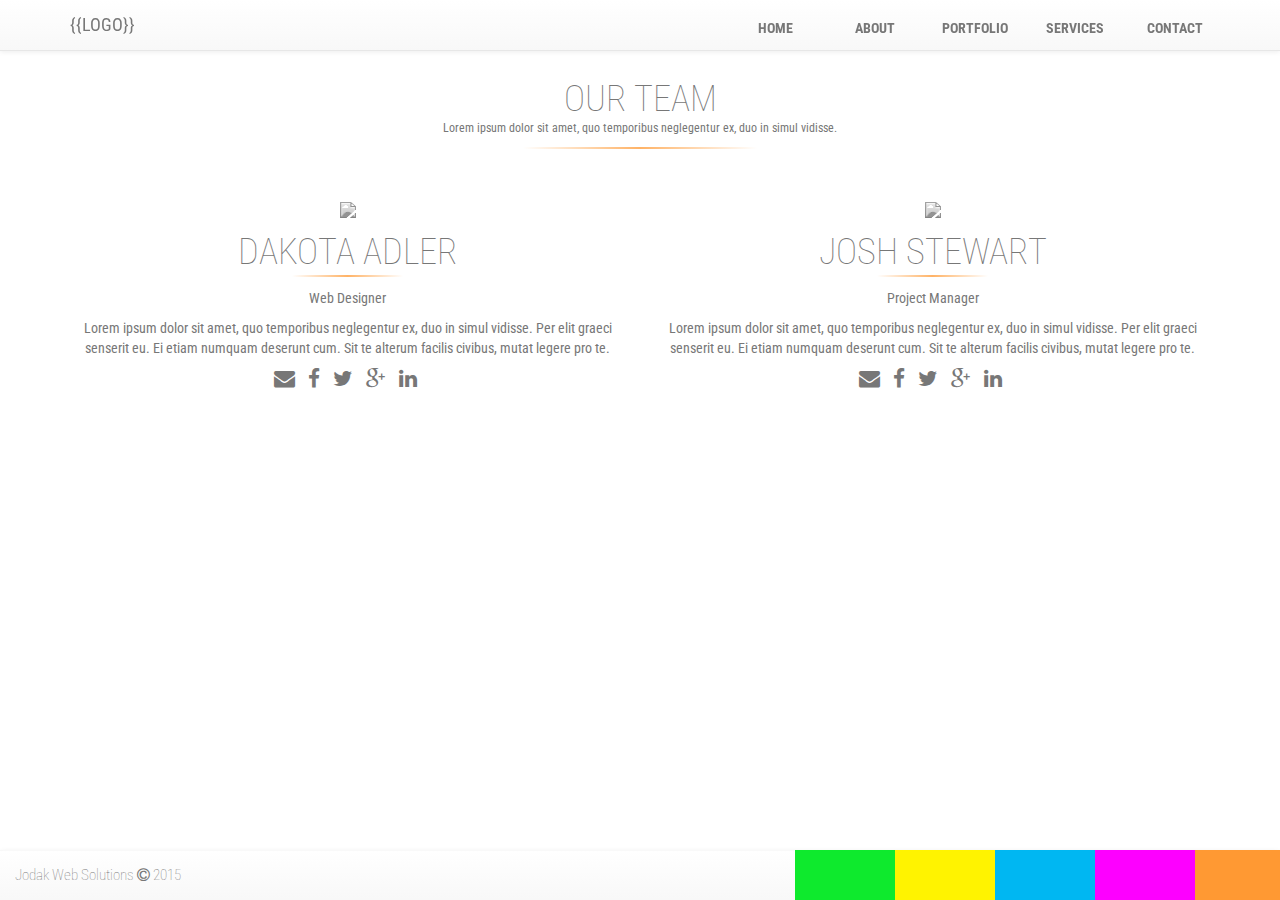
==== about.html @ b5ecfbb8 "Revamping the website." ====
<!DOCTYPE html>
<html lang="en">
<head>
    <meta charset="utf-8">
    <meta http-equiv="X-UA-Compatible" content="IE=edge">
    <meta name="viewport" content="width=device-width, initial-scale=1">
    <!-- The above 3 meta tags *must* come first in the head; any other head content must come *after* these tags -->
    <title>Bootstrap 101 Template</title>

    <!-- CSS -->
    <link href="css/bootstrap.css" rel="stylesheet">
    <link href="css/bootstrap-theme.css" rel="stylesheet">
    <link href="css/font-awesome.css" rel="stylesheet">
    <link href="css/jquery-ui.css" rel="stylesheet">
    <link href="css/jodak.css" rel="stylesheet">

    <!-- HTML5 shim and Respond.js for IE8 support of HTML5 elements and media queries -->
    <!-- WARNING: Respond.js doesn't work if you view the page via file:// -->
    <!--[if lt IE 9]>
    <script src="https://oss.maxcdn.com/html5shiv/3.7.2/html5shiv.min.js"></script>
    <script src="https://oss.maxcdn.com/respond/1.4.2/respond.min.js"></script>
    <![endif]-->
</head>
<body>
<span id="nav"></span>

<div class="container-fluid body">
    <div class="row">


        <div class="container bg-white">
            <section class="row">
                <h1 class="text-center title">OUR TEAM</h1>

                <p class="small text-center">Lorem ipsum dolor sit amet, quo temporibus neglegentur ex, duo in simul
                    vidisse.</p>
                <hr class="faded color">
                <div class="col-md-6 text-center">
                    <img src="http://i.imgur.com/7nIbiyr.jpg" class="set-md greyscale">

                    <h1 class="title">Dakota Adler</h1>
                    <hr class="faded color">
                    <p>Web Designer</p>

                    <p>Lorem ipsum dolor sit amet, quo temporibus neglegentur ex, duo in simul vidisse. Per elit
                        graeci senserit eu. Ei etiam numquam deserunt cum. Sit te alterum facilis civibus, mutat
                        legere pro te.</p>
                    <ul class="list-inline">
                        <li><a href="#Email"><i class="fa fa fa-envelope fa-md color"></i></a></li>
                        <li><a href="#Facebook"><i class="fa fa fa-facebook fa-md color"></i></a></li>
                        <li><a href="#Twitter"><i class="fa fa fa-twitter fa-md color"></i></a></li>
                        <li><a href="#GooglePlus"><i class="fa fa fa-google-plus fa-md color"></i></a></li>
                        <li><a href="#LinkedIn"><i class="fa fa fa-linkedin fa-md color"></i></a></li>
                    </ul>
                </div>
                <div class="col-md-6 text-center">
                    <img src="http://i.imgur.com/dPaiUMv.jpg" class="set-md greyscale">

                    <h1 class="title">JOSH STEWART</h1>
                    <hr class="faded color">
                    <p>Project Manager</p>

                    <p>Lorem ipsum dolor sit amet, quo temporibus neglegentur ex, duo in simul vidisse. Per elit
                        graeci senserit eu. Ei etiam numquam deserunt cum. Sit te alterum facilis civibus, mutat
                        legere pro te.</p>
                    <ul class="list-inline">
                        <li><a href="#Email"><i class="fa fa fa-envelope fa-md color"></i></a></li>
                        <li><a href="#Facebook"><i class="fa fa fa-facebook fa-md color"></i></a></li>
                        <li><a href="#Twitter"><i class="fa fa fa-twitter fa-md color"></i></a></li>
                        <li><a href="#GooglePlus"><i class="fa fa fa-google-plus fa-md color"></i></a></li>
                        <li><a href="#LinkedIn"><i class="fa fa fa-linkedin fa-md color"></i></a></li>
                    </ul>
                </div>
            </section>
        </div>

    </div>
</div>
<div class="closing text-center" id="closing" style="z-index: -1"></div>


<span id="footer"></span>

<!-- Scripts -->
<script src="js/jquery-2.1.4.js"></script>
<script src="js/bootstrap.js"></script>
<script src="js/jquery-ui.js"></script>
<script src="js/master.js"></script>
</body>
</html>
---- css/jodak.css ----
/* DEFAULTS */
* {
    /*color: #777;*/
    -webkit-font-smoothing: antialiased;
    text-shadow: rgba(0, 0, 0, .01) 0 0 1px;
}

html {
    position: relative;
    min-height: 100%;
}

a {
    color: #777;
}

html, body {
    color: #777;
    height: 100%;
    width: 100%;
    overflow-x: hidden;
}

body {
    display: table;
    background-color: #FFF;
}

nav {
    z-index: 999;
}

footer {
    z-index: 999;
    display: table-row;
    height: 50px;
    width: 100%;
}

.body, footer {
    width: 100%;
}

.body {
    margin-top: 65px;
}

.footer-text {
    font-weight: lighter;
    font-size: 15px;
}

section {
    clear: both;
    padding: 15px 0;
}

/* COLORS */
.bg-green {
    background-color: #0EEA2D;
}

.bg-yellow {
    background-color: #FFF300;
}

.bg-blue {
    background-color: #00B7F2;
}

.bg-pink {
    background-color: #FD00FF;
}

.bg-orange {
    background-color: #FF9933;
}

.bg-white {
    background-color: #FFF;
    color: inherit;
}

.bg-off-white {
    -webkit-box-shadow: inset 0 5px 10px #FFF;
    box-shadow: inset 0 5px 10px #FFF;

    background-color: #FAFAFA;
    color: inherit;
}

/* LINKS */
.color {
    transition: color .6s ease-in-out;
    -webkit-transition: color .6s ease-in-out;
    -moz-transition: color .6s ease-in-out;
    -o-transition: color .6s ease-in-out;
}

.green:hover, .green:active {
    color: #0EEA2D !important;
}

.yellow:hover, .yellow:active {
    color: #FFF300 !important;
}

.blue:hover, .blue:active {
    color: #00B7F2 !important;
}

.pink:hover, .pink:active {
    color: #FD00FF !important;
}

.orange:hover, .orange:active {
    color: #FF9933 !important;
}

/* NAV */
.navbar-default .navbar-nav > li > a {
    color: inherit;
    font-weight: bold;
    text-transform: uppercase;
    border-top: solid 3px transparent;

    transition: border-color .6s ease-in-out, color .6s ease-in-out;
    -webkit-transition: border-color .6s ease-in-out, color .6s ease-in-out;
    -moz-transition: border-color .6s ease-in-out, color .6s ease-in-out;
    -o-transition: border-color .6s ease-in-out, color .6s ease-in-out;
}

.navbar-default .navbar-nav > li > a:hover.green,
.navbar-default .navbar-nav > li > a:active.green {
    color: #0EEA2D;
    border-top-color: #0EEA2D;
    background-color: transparent;
}

.navbar-default .navbar-nav > li > a:hover.yellow,
.navbar-default .navbar-nav > li > a:active.yellow {
    color: #FFF300;
    border-top-color: #FFF300;
    background-color: transparent;
}

.navbar-default .navbar-nav > li > a:hover.blue,
.navbar-default .navbar-nav > li > a:active.blue {
    color: #00B7F2;
    border-top-color: #00B7F2;
    background-color: transparent;
}

.navbar-default .navbar-nav > li > a:hover.pink,
.navbar-default .navbar-nav > li > a:active.pink {
    color: #FD00FF;
    border-top-color: #FD00FF;
    background-color: transparent;
}

.navbar-default .navbar-nav > li > a:hover.orange,
.navbar-default .navbar-nav > li > a:active.orange {
    color: #FF9933;
    border-top-color: #FF9933;
    background-color: transparent;
}

/* OTHER */
.no-space {
    padding: 0 !important;
    margin: 0 !important;
}

/*.color {*/
/*color: #777;*/
/*}*/

h1.title {
    text-align: center;
    text-transform: uppercase;
    font-weight: lighter;
    margin: 0;
}

ul.navigation li {
    width: 100px;
    height: 50px;
    text-align: center;
    cursor: pointer;
}

@media (max-width: 768px) {
    ul.navigation li {
        width: 100px;
        text-align: left;
    }
}

.intro {
    clear: both;
    display: table;
    width: 100%;
    color: #FFF;
    text-transform: uppercase;
    padding: 7% 0;
    margin-top: 50px;

    background: url("http://i.imgur.com/7PmGxFA.jpg") no-repeat center center fixed;
    -webkit-background-size: cover;
    -moz-background-size: cover;
    -o-background-size: cover;
    background-size: cover;

    -webkit-filter: grayscale(100%);
    -moz-filter: grayscale(100%);
    -o-filter: grayscale(100%);
    filter: grayscale(100%);
}

.closing {
    position: absolute;
    bottom: 0;
    clear: both;
    display: table;
    width: 100%;
    color: #FFF;
    text-transform: uppercase;
    padding: 7% 0;
    margin-top: 0;

    background: url("http://i.imgur.com/7PmGxFA.jpg") no-repeat center center fixed !important;
    -webkit-background-size: cover;
    -moz-background-size: cover;
    -o-background-size: cover;
    background-size: cover;

    -webkit-filter: grayscale(100%);
    -moz-filter: grayscale(100%);
    -o-filter: grayscale(100%);
    filter: grayscale(100%);
}

.middle {
    display: table-cell;
    vertical-align: middle;
}

.inner {
    padding: 0 15px;
    display: inline-block;
    text-transform: uppercase;
    border: solid #FFF 2px;
    background-color: rgba(21, 21, 21, 0.75);
}

.inner h1 {
    color: #FFF;
    margin: 10px;
}

/* HORIZONTAL LINE */
hr.faded {
    margin: 2px auto 2%;
    text-align: center;
    width: 20%;
    border: 0;
    height: 2px;
}

.faded.green {
    background-image: linear-gradient(to right, transparent, rgba(14, 234, 45, 0.75), transparent);
}

.faded.yellow {
    background-image: linear-gradient(to right, transparent, rgba(255, 243, 0, 0.75), transparent);
}

.faded.blue {
    background-image: linear-gradient(to right, transparent, rgba(0, 183, 242, 0.75), transparent);
}

.faded.pink {
    background-image: linear-gradient(to right, transparent, rgba(253, 0, 255, 0.75), transparent);
}

.faded.orange {
    background-image: linear-gradient(to right, transparent, rgba(255, 153, 51, 0.75), transparent);
}

/* PROGRESS BAR */
.progress-bar.green {
    background-image: -webkit-linear-gradient(top, #0EEA2D 0%, #0BBB24 100%);
    background-image: -o-linear-gradient(top, #0EEA2D 0%, #0BBB24 100%);
    background-image: -webkit-gradient(linear, left top, left bottom, from(#0EEA2D), to(#0BBB24));
    background-image: linear-gradient(to bottom, #0EEA2D 0%, #0BBB24 100%);
    background-repeat: repeat-x;
}

.progress-bar.yellow {
    background-image: -webkit-linear-gradient(top, #FFF300 0%, #CCC200 100%);
    background-image: -o-linear-gradient(top, #FFF300 0%, #CCC200 100%);
    background-image: -webkit-gradient(linear, left top, left bottom, from(#FFF300), to(#CCC200));
    background-image: linear-gradient(to bottom, #FFF300 0%, #CCC200 100%);
    background-repeat: repeat-x;
}

.progress-bar.blue {
    background-image: -webkit-linear-gradient(top, #00B7F2 0%, #0092C2 100%);
    background-image: -o-linear-gradient(top, #00B7F2 0%, #0092C2 100%);
    background-image: -webkit-gradient(linear, left top, left bottom, from(#00B7F2), to(#0092C2));
    background-image: linear-gradient(to bottom, #00B7F2 0%, #0092C2 100%);
    background-repeat: repeat-x;
}

.progress-bar.pink {
    background-image: -webkit-linear-gradient(top, #FD00FF 0%, #CA00CC 100%);
    background-image: -o-linear-gradient(top, #FD00FF 0%, #CA00CC 100%);
    background-image: -webkit-gradient(linear, left top, left bottom, from(#FD00FF), to(#CA00CC));
    background-image: linear-gradient(to bottom, #FD00FF 0%, #CA00CC 100%);
    background-repeat: repeat-x;
}

.progress-bar.orange {
    background-image: -webkit-linear-gradient(top, #FF9933 0%, #CC7A29 100%);
    background-image: -o-linear-gradient(top, #FF9933 0%, #CC7A29 100%);
    background-image: -webkit-gradient(linear, left top, left bottom, from(#FF9933), to(#CC7A29));
    background-image: linear-gradient(to bottom, #FF9933 0%, #CC7A29 100%);
    background-repeat: repeat-x;
}

.progress-font {
    font-size: 15px;
    margin: 0;
    padding: 0;
}

/* IMAGES */
img {
    padding: 15px;
}

img.greyscale {
    -webkit-filter: grayscale(100%);
    -moz-filter: grayscale(100%);
    -o-filter: grayscale(100%);
    filter: grayscale(100%);
}

.portfolio-grid {
    padding: 2px;
}

div.portfolio-grid {
    padding: 0;
}

img.full {
    max-height: 100%;
    max-width: 100%;
}

img.half {
    max-height: 50%;
    max-width: 50%;
}

img.set-sm {
    max-height: 100px;
    max-width: 100px;
}

img.set-md {
    max-height: 250px;
    max-width: 250px;
}

img.set-lg {
    max-height: 500px;
    max-width: 500px;
}

.img-sm {
    max-height: 10%;
    max-width: 10%;
}

.img-md {
    max-height: 20%;
    max-width: 20%;
}

.img-lg {
    max-height: 30%;
    max-width: 30%;
}

/* BUTTONS */
li.button {
    margin: 0 15px;
    padding: 5px;
    border: 1px solid transparent;
}

.button {
    cursor: pointer;
}

.button.active.green {
    border: solid 1px #0EEA2D;
    color: #0EEA2D;
}

.button.active.yellow {
    border: solid 1px #FFF300;
    color: #FFF300;
}

.button.active.blue {
    border: solid 1px #00B7F2;
    color: #00B7F2;
}

.button.active.pink {
    border: solid 1px #FD00FF;
    color: #FD00FF;
}

.button.active.orange {
    border: solid 1px #FF9933;
    color: #FF9933;
}

/* LIST */
@media (min-width: 768px) {
    .services div:not(:last-child) {
        border-right: 1px solid rgba(0, 0, 0, 0.15);
    }
}

@media (max-width: 768px) {
    .services div:not(:last-child) {
        border-bottom: 1px solid rgba(0, 0, 0, 0.05);
    }
}

/* FONT AWESOME */
.fa.fa-md {
    font-size: 1.5em;
}
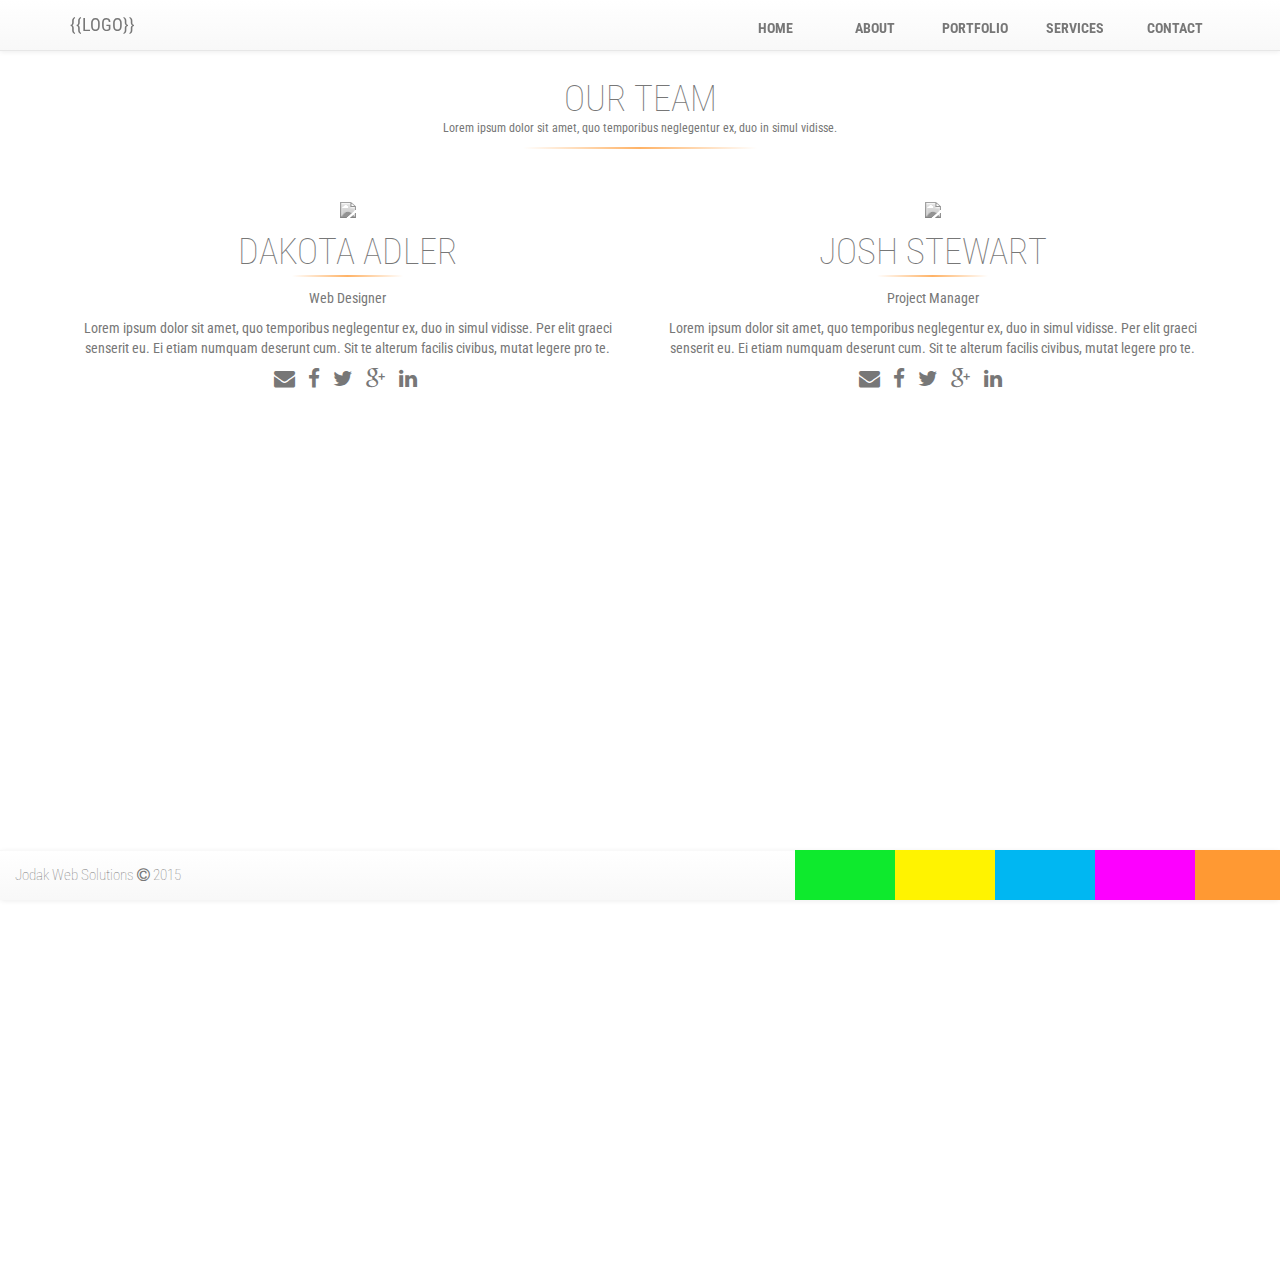
==== commit c9a49762: "Contact page done. Just need to add the php code behind." ====
--- a/about.html
+++ b/about.html
@@ -28,14 +28,14 @@
     <div class="row">
 
 
-        <div class="container bg-white">
+        <div class="container">
             <section class="row">
                 <h1 class="text-center title">OUR TEAM</h1>
 
                 <p class="small text-center">Lorem ipsum dolor sit amet, quo temporibus neglegentur ex, duo in simul
                     vidisse.</p>
                 <hr class="faded color">
-                <div class="col-md-6 text-center">
+                <div class="col-sm-6 text-center">
                     <img src="http://i.imgur.com/7nIbiyr.jpg" class="set-md greyscale">
 
                     <h1 class="title">Dakota Adler</h1>
@@ -53,7 +53,7 @@
                         <li><a href="#LinkedIn"><i class="fa fa fa-linkedin fa-md color"></i></a></li>
                     </ul>
                 </div>
-                <div class="col-md-6 text-center">
+                <div class="col-sm-6 text-center">
                     <img src="http://i.imgur.com/dPaiUMv.jpg" class="set-md greyscale">
 
                     <h1 class="title">JOSH STEWART</h1>
@@ -76,7 +76,11 @@
 
     </div>
 </div>
-<div class="closing text-center" id="closing" style="z-index: -1"></div>
+
+<div class="img-shade">
+    <div class="full-background"></div>
+</div>
+
 
 
 <span id="footer"></span>
--- a/css/jodak.css
+++ b/css/jodak.css
@@ -11,7 +11,11 @@
 }
 
 a {
-    color: #777;
+    color: inherit;
+}
+
+a:hover {
+    text-decoration: none;
 }
 
 html, body {
@@ -76,14 +80,18 @@
     background-color: #FF9933;
 }
 
+.text-white {
+    color: #FFF !important;
+}
+
 .bg-white {
     background-color: #FFF;
     color: inherit;
 }
 
 .bg-off-white {
-    -webkit-box-shadow: inset 0 5px 10px #FFF;
-    box-shadow: inset 0 5px 10px #FFF;
+    /*-webkit-box-shadow: inset 0 5px 10px #FFF;*/
+    /*box-shadow: inset 0 5px 10px #FFF;*/
 
     background-color: #FAFAFA;
     color: inherit;
@@ -91,6 +99,7 @@
 
 /* LINKS */
 .color {
+    color: #777
     transition: color .6s ease-in-out;
     -webkit-transition: color .6s ease-in-out;
     -moz-transition: color .6s ease-in-out;
@@ -171,10 +180,6 @@
     margin: 0 !important;
 }
 
-/*.color {*/
-/*color: #777;*/
-/*}*/
-
 h1.title {
     text-align: center;
     text-transform: uppercase;
@@ -194,6 +199,33 @@
         width: 100px;
         text-align: left;
     }
+}
+
+.full-background {
+    z-index: -999;
+    opacity: 1;
+    margin: 0;
+    padding: 0;
+    width: 100%;
+    height: 100%;
+
+    background: url("http://i.imgur.com/7PmGxFA.jpg") no-repeat center center fixed;
+    -webkit-background-size: cover;
+    -moz-background-size: cover;
+    -o-background-size: cover;
+    background-size: cover;
+
+    -webkit-filter: grayscale(100%);
+    -moz-filter: grayscale(100%);
+    -o-filter: grayscale(100%);
+    filter: grayscale(100%);
+}
+
+.img-shade {
+    position: relative;
+    z-index: -1;
+    height: 100%;
+    width: 100%;
 }
 
 .intro {
@@ -348,6 +380,23 @@
 
 .portfolio-grid {
     padding: 2px;
+
+    -webkit-transition: .5s ease-in-out;
+    -moz-transition: .5s ease-in-out;
+    -o-transition: .5s ease-in-out;
+    -webkit-filter: grayscale(100%);
+    -moz-filter: grayscale(100%);
+    -o-filter: grayscale(100%);
+}
+
+.portfolio-grid:hover {
+    -webkit-transition: .5s ease-in-out;
+    -moz-transition: .5s ease-in-out;
+    -o-transition: .5s ease-in-out;
+
+    -webkit-filter: grayscale(0%);
+    -moz-filter: grayscale(0%);
+    -o-filter: grayscale(0%);
 }
 
 div.portfolio-grid {
@@ -444,6 +493,131 @@
 }
 
 /* FONT AWESOME */
-.fa.fa-md {
+.fa-md {
     font-size: 1.5em;
+}
+
+/* FORM */
+::-webkit-input-placeholder.green {
+    color: #0EEA2D;
+}
+
+:-moz-placeholder.green { /* Firefox 18- */
+    color: #0EEA2D;
+}
+
+::-moz-placeholder.green {  /* Firefox 19+ */
+    color: #0EEA2D;
+}
+
+:-ms-input-placeholder.green {
+    color: #0EEA2D;
+}
+
+input.jodak-form.green, textarea.jodak-form.green {
+    padding: 5px;
+    outline-color: transparent;
+    width: 100%;
+    background: transparent;
+    border: 1px solid #0EEA2D;
+}
+::-webkit-input-placeholder.yellow {
+    color: #FFF300;
+}
+
+:-moz-placeholder.yellow { /* Firefox 18- */
+    color: #FFF300;
+}
+
+::-moz-placeholder.yellow {  /* Firefox 19+ */
+    color: #FFF300;
+}
+
+:-ms-input-placeholder.yellow {
+    color: #FFF300;
+}
+
+input.jodak-form.yellow, textarea.jodak-form.yellow {
+    padding: 5px;
+    outline-color: transparent;
+    width: 100%;
+    background: transparent;
+    border: 1px solid #FFF300;
+}
+::-webkit-input-placeholder.blue {
+    color: #00B7F2;
+}
+
+:-moz-placeholder.blue { /* Firefox 18- */
+    color: #00B7F2;
+}
+
+::-moz-placeholder.blue {  /* Firefox 19+ */
+    color: #00B7F2;
+}
+
+:-ms-input-placeholder.blue {
+    color: #00B7F2;
+}
+
+input.jodak-form.blue, textarea.jodak-form.blue {
+    padding: 5px;
+    outline-color: transparent;
+    width: 100%;
+    background: transparent;
+    border: 1px solid #00B7F2;
+}
+::-webkit-input-placeholder.pink {
+    color: #FD00FF;
+}
+
+:-moz-placeholder.pink { /* Firefox 18- */
+    color: #FD00FF;
+}
+
+::-moz-placeholder.pink {  /* Firefox 19+ */
+    color: #FD00FF;
+}
+
+:-ms-input-placeholder.pink {
+    color: #FD00FF;
+}
+
+input.jodak-form.pink, textarea.jodak-form.pink {
+    padding: 5px;
+    outline-color: transparent;
+    width: 100%;
+    background: transparent;
+    border: 1px solid #FD00FF;
+}
+::-webkit-input-placeholder.orange {
+    color: #FF9933;
+}
+
+:-moz-placeholder.orange { /* Firefox 18- */
+    color: #FF9933;
+}
+
+::-moz-placeholder.orange {  /* Firefox 19+ */
+    color: #FF9933;
+}
+
+:-ms-input-placeholder.orange {
+    color: #FF9933;
+}
+
+input.jodak-form.orange, textarea.jodak-form.orange {
+    padding: 5px;
+    outline-color: transparent;
+    width: 100%;
+    border: 1px solid #FF9933;
+}
+
+button.jodak-form {
+    margin-left: 15px;
+    padding: 5px 4em;
+    outline-color: transparent;
+    color: #FFF;
+    background-color: #333;
+    border: 0 solid transparent;
 }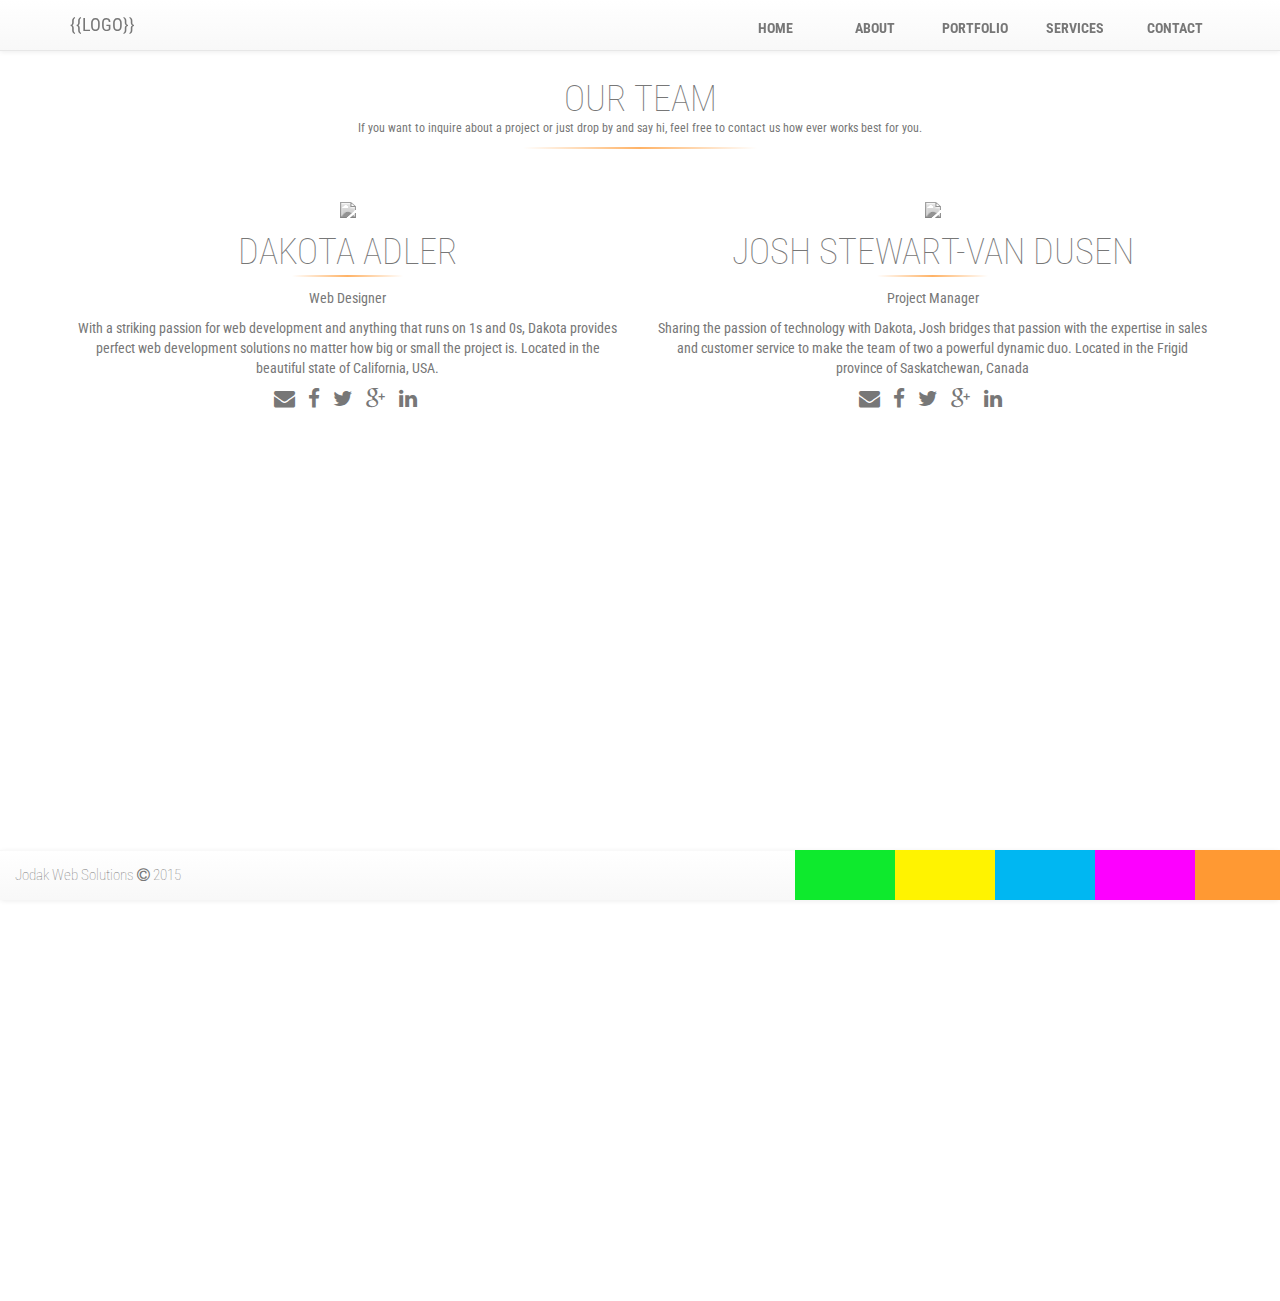
==== commit cc50bc18: "Added text for the about page" ====
--- a/about.html
+++ b/about.html
@@ -5,7 +5,7 @@
     <meta http-equiv="X-UA-Compatible" content="IE=edge">
     <meta name="viewport" content="width=device-width, initial-scale=1">
     <!-- The above 3 meta tags *must* come first in the head; any other head content must come *after* these tags -->
-    <title>Bootstrap 101 Template</title>
+    <title>About - Jodak Web Solutions</title>
 
     <!-- CSS -->
     <link href="css/bootstrap.css" rel="stylesheet">
@@ -32,8 +32,7 @@
             <section class="row">
                 <h1 class="text-center title">OUR TEAM</h1>
 
-                <p class="small text-center">Lorem ipsum dolor sit amet, quo temporibus neglegentur ex, duo in simul
-                    vidisse.</p>
+                <p class="small text-center">If you want to inquire about a project or just drop by and say hi, feel free to contact us how ever works best for you.</p>
                 <hr class="faded color">
                 <div class="col-sm-6 text-center">
                     <img src="http://i.imgur.com/7nIbiyr.jpg" class="set-md greyscale">
@@ -42,9 +41,10 @@
                     <hr class="faded color">
                     <p>Web Designer</p>
 
-                    <p>Lorem ipsum dolor sit amet, quo temporibus neglegentur ex, duo in simul vidisse. Per elit
-                        graeci senserit eu. Ei etiam numquam deserunt cum. Sit te alterum facilis civibus, mutat
-                        legere pro te.</p>
+                    <p>With a striking passion for web development and anything
+                       that runs on 1s and 0s, Dakota provides perfect web
+                       development solutions no matter how big or small the
+                       project is. Located in the beautiful state of California, USA.</p>
                     <ul class="list-inline">
                         <li><a href="#Email"><i class="fa fa fa-envelope fa-md color"></i></a></li>
                         <li><a href="#Facebook"><i class="fa fa fa-facebook fa-md color"></i></a></li>
@@ -54,15 +54,16 @@
                     </ul>
                 </div>
                 <div class="col-sm-6 text-center">
-                    <img src="http://i.imgur.com/dPaiUMv.jpg" class="set-md greyscale">
+                    <img src="http://i.imgur.com/27p1xPq.jpg" class="set-md greyscale">
 
-                    <h1 class="title">JOSH STEWART</h1>
+                    <h1 class="title">Josh Stewart-Van Dusen</h1>
                     <hr class="faded color">
                     <p>Project Manager</p>
 
-                    <p>Lorem ipsum dolor sit amet, quo temporibus neglegentur ex, duo in simul vidisse. Per elit
-                        graeci senserit eu. Ei etiam numquam deserunt cum. Sit te alterum facilis civibus, mutat
-                        legere pro te.</p>
+                    <p>Sharing the passion of technology with Dakota,
+                      Josh bridges that passion with the expertise in sales and
+                       customer service to make the team of two a powerful
+                        dynamic duo. Located in the Frigid province of Saskatchewan, Canada</p>
                     <ul class="list-inline">
                         <li><a href="#Email"><i class="fa fa fa-envelope fa-md color"></i></a></li>
                         <li><a href="#Facebook"><i class="fa fa fa-facebook fa-md color"></i></a></li>
@@ -91,4 +92,4 @@
 <script src="js/jquery-ui.js"></script>
 <script src="js/master.js"></script>
 </body>
-</html>+</html>
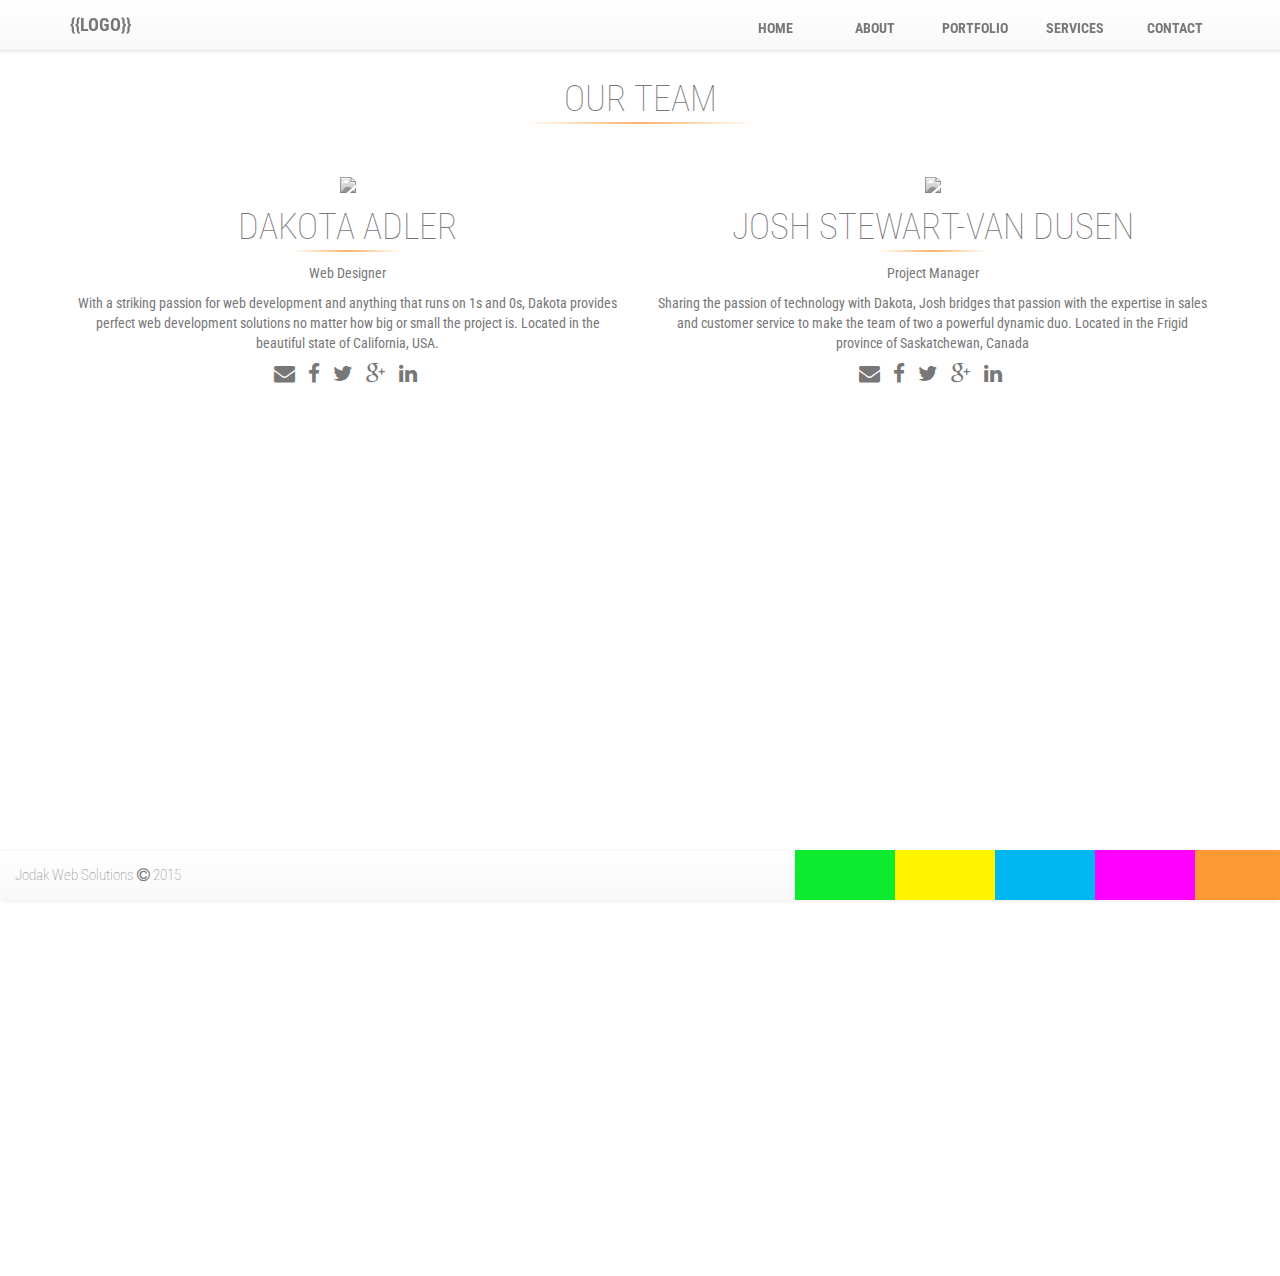
==== commit c90a01ba: "Minor fixes ========" ====
--- a/about.html
+++ b/about.html
@@ -31,8 +31,6 @@
         <div class="container">
             <section class="row">
                 <h1 class="text-center title">OUR TEAM</h1>
-
-                <p class="small text-center">If you want to inquire about a project or just drop by and say hi, feel free to contact us how ever works best for you.</p>
                 <hr class="faded color">
                 <div class="col-sm-6 text-center">
                     <img src="http://i.imgur.com/7nIbiyr.jpg" class="set-md greyscale">
--- a/css/jodak.css
+++ b/css/jodak.css
@@ -11,6 +11,7 @@
 }
 
 a {
+    font-weight: bold;
     color: inherit;
 }
 
@@ -620,4 +621,10 @@
     color: #FFF;
     background-color: #333;
     border: 0 solid transparent;
+}
+
+/* TYPOGRAPHY */
+h1.subtitle {
+    font-weight: bold;
+    text-transform: capitalize;
 }